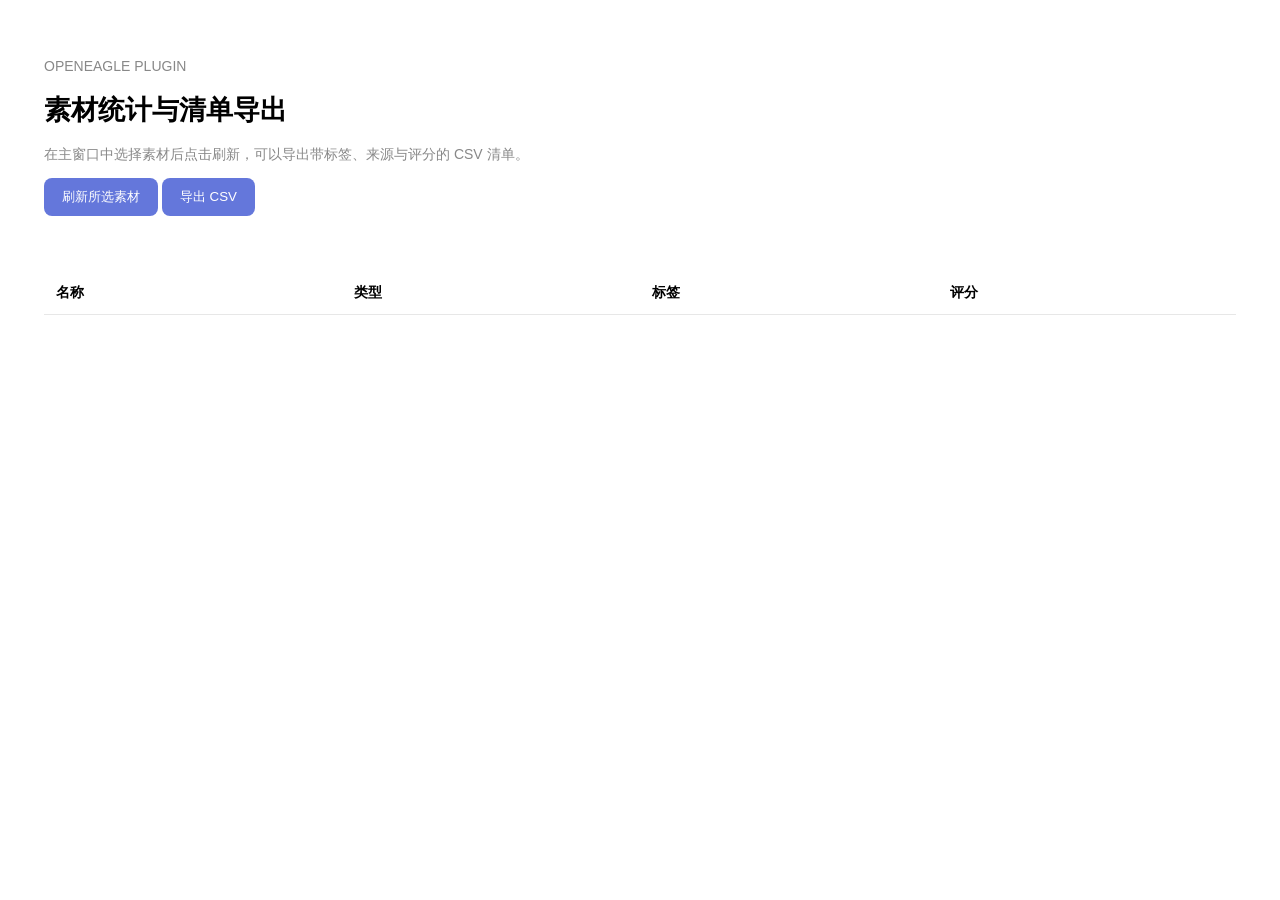
==== plugins/selection-stats/index.html @ f540e952 "Initial open-source release" ====
<!doctype html><html lang="zh-CN"><head><meta charset="utf-8"><meta http-equiv="Content-Security-Policy" content="default-src 'none'; script-src 'unsafe-inline'; style-src 'unsafe-inline'"><style>:root{color-scheme:light dark}body{font:14px -apple-system,sans-serif;padding:36px}h1{font-size:27px}p{color:#888}button{padding:10px 18px;border-radius:8px;background:#6477db;color:white;border:0;cursor:pointer}table{width:100%;margin-top:24px;border-collapse:collapse}td,th{text-align:left;padding:12px;border-bottom:1px solid #8883}#stats{display:flex;gap:28px;margin:28px 0;font-size:23px}.small{font-size:12px;color:#888}</style></head><body><p>OPENEAGLE PLUGIN</p><h1>素材统计与清单导出</h1><p>在主窗口中选择素材后点击刷新，可以导出带标签、来源与评分的 CSV 清单。</p><button id="refresh">刷新所选素材</button> <button id="export">导出 CSV</button><div id="stats"></div><table><thead><tr><th>名称</th><th>类型</th><th>标签</th><th>评分</th></tr></thead><tbody id="rows"></tbody></table><p id="status"></p><script>
let items=[];
async function refresh(){items=await openeagle.getSelection();document.getElementById('stats').textContent=`${items.length} 个素材 · ${(items.reduce((n,i)=>n+i.byteCount,0)/1048576).toFixed(1)} MB`;const rows=document.getElementById('rows');rows.replaceChildren();for(const item of items){const row=document.createElement('tr');for(const value of [item.name,item.ext,item.tags.join(', '),'★'.repeat(item.rating)]){const cell=document.createElement('td');cell.textContent=value;row.append(cell)}rows.append(row)}}
document.getElementById('refresh').onclick=refresh;
document.getElementById('export').onclick=async()=>{const cell=value=>'"'+String(value).replaceAll('"','""').replace(/^[=+\-@]/,"'$&")+'"';const rows=[['名称','类型','标签','评分','来源','备注'],...items.map(i=>[i.name,i.ext,i.tags.join(', '),i.rating,i.sourceURL,i.note])];const saved=await openeagle.saveText('OpenEagle-素材清单.csv','\ufeff'+rows.map(row=>row.map(cell).join(',')).join('\r\n'));document.getElementById('status').textContent=saved?'已导出。':'已取消。'};refresh();
</script></body></html>
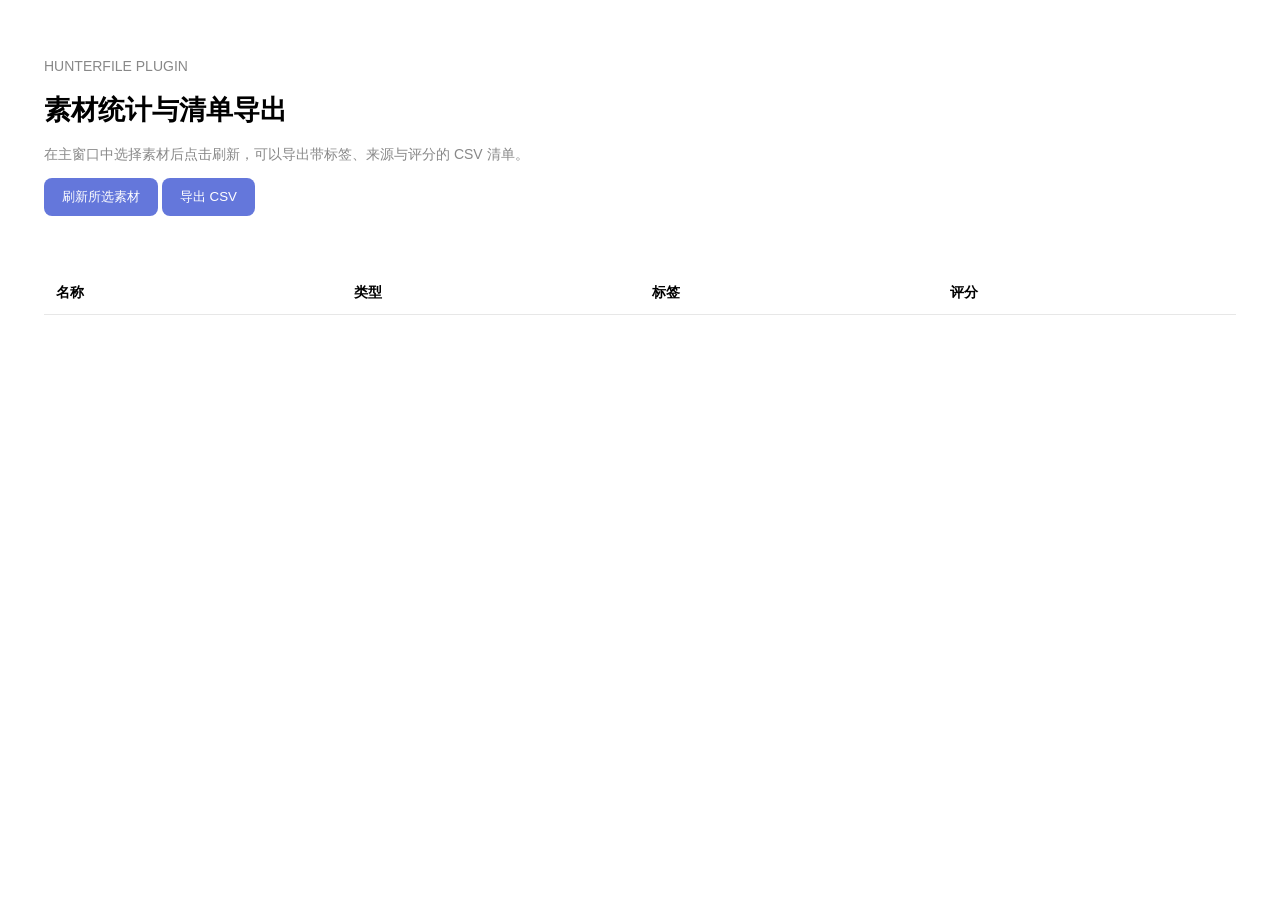
==== commit bfe190ce: "feat: rename HunterFile and add semantic organization and local generation" ====
--- a/plugins/selection-stats/index.html
+++ b/plugins/selection-stats/index.html
@@ -1,6 +1,6 @@
-<!doctype html><html lang="zh-CN"><head><meta charset="utf-8"><meta http-equiv="Content-Security-Policy" content="default-src 'none'; script-src 'unsafe-inline'; style-src 'unsafe-inline'"><style>:root{color-scheme:light dark}body{font:14px -apple-system,sans-serif;padding:36px}h1{font-size:27px}p{color:#888}button{padding:10px 18px;border-radius:8px;background:#6477db;color:white;border:0;cursor:pointer}table{width:100%;margin-top:24px;border-collapse:collapse}td,th{text-align:left;padding:12px;border-bottom:1px solid #8883}#stats{display:flex;gap:28px;margin:28px 0;font-size:23px}.small{font-size:12px;color:#888}</style></head><body><p>OPENEAGLE PLUGIN</p><h1>素材统计与清单导出</h1><p>在主窗口中选择素材后点击刷新，可以导出带标签、来源与评分的 CSV 清单。</p><button id="refresh">刷新所选素材</button> <button id="export">导出 CSV</button><div id="stats"></div><table><thead><tr><th>名称</th><th>类型</th><th>标签</th><th>评分</th></tr></thead><tbody id="rows"></tbody></table><p id="status"></p><script>
+<!doctype html><html lang="zh-CN"><head><meta charset="utf-8"><meta http-equiv="Content-Security-Policy" content="default-src 'none'; script-src 'unsafe-inline'; style-src 'unsafe-inline'"><style>:root{color-scheme:light dark}body{font:14px -apple-system,sans-serif;padding:36px}h1{font-size:27px}p{color:#888}button{padding:10px 18px;border-radius:8px;background:#6477db;color:white;border:0;cursor:pointer}table{width:100%;margin-top:24px;border-collapse:collapse}td,th{text-align:left;padding:12px;border-bottom:1px solid #8883}#stats{display:flex;gap:28px;margin:28px 0;font-size:23px}.small{font-size:12px;color:#888}</style></head><body><p>HUNTERFILE PLUGIN</p><h1>素材统计与清单导出</h1><p>在主窗口中选择素材后点击刷新，可以导出带标签、来源与评分的 CSV 清单。</p><button id="refresh">刷新所选素材</button> <button id="export">导出 CSV</button><div id="stats"></div><table><thead><tr><th>名称</th><th>类型</th><th>标签</th><th>评分</th></tr></thead><tbody id="rows"></tbody></table><p id="status"></p><script>
 let items=[];
-async function refresh(){items=await openeagle.getSelection();document.getElementById('stats').textContent=`${items.length} 个素材 · ${(items.reduce((n,i)=>n+i.byteCount,0)/1048576).toFixed(1)} MB`;const rows=document.getElementById('rows');rows.replaceChildren();for(const item of items){const row=document.createElement('tr');for(const value of [item.name,item.ext,item.tags.join(', '),'★'.repeat(item.rating)]){const cell=document.createElement('td');cell.textContent=value;row.append(cell)}rows.append(row)}}
+async function refresh(){items=await hunterfile.getSelection();document.getElementById('stats').textContent=`${items.length} 个素材 · ${(items.reduce((n,i)=>n+i.byteCount,0)/1048576).toFixed(1)} MB`;const rows=document.getElementById('rows');rows.replaceChildren();for(const item of items){const row=document.createElement('tr');for(const value of [item.name,item.ext,item.tags.join(', '),'★'.repeat(item.rating)]){const cell=document.createElement('td');cell.textContent=value;row.append(cell)}rows.append(row)}}
 document.getElementById('refresh').onclick=refresh;
-document.getElementById('export').onclick=async()=>{const cell=value=>'"'+String(value).replaceAll('"','""').replace(/^[=+\-@]/,"'$&")+'"';const rows=[['名称','类型','标签','评分','来源','备注'],...items.map(i=>[i.name,i.ext,i.tags.join(', '),i.rating,i.sourceURL,i.note])];const saved=await openeagle.saveText('OpenEagle-素材清单.csv','\ufeff'+rows.map(row=>row.map(cell).join(',')).join('\r\n'));document.getElementById('status').textContent=saved?'已导出。':'已取消。'};refresh();
+document.getElementById('export').onclick=async()=>{const cell=value=>'"'+String(value).replaceAll('"','""').replace(/^[=+\-@]/,"'$&")+'"';const rows=[['名称','类型','标签','评分','来源','备注'],...items.map(i=>[i.name,i.ext,i.tags.join(', '),i.rating,i.sourceURL,i.note])];const saved=await hunterfile.saveText('HunterFile-素材清单.csv','\ufeff'+rows.map(row=>row.map(cell).join(',')).join('\r\n'));document.getElementById('status').textContent=saved?'已导出。':'已取消。'};refresh();
 </script></body></html>
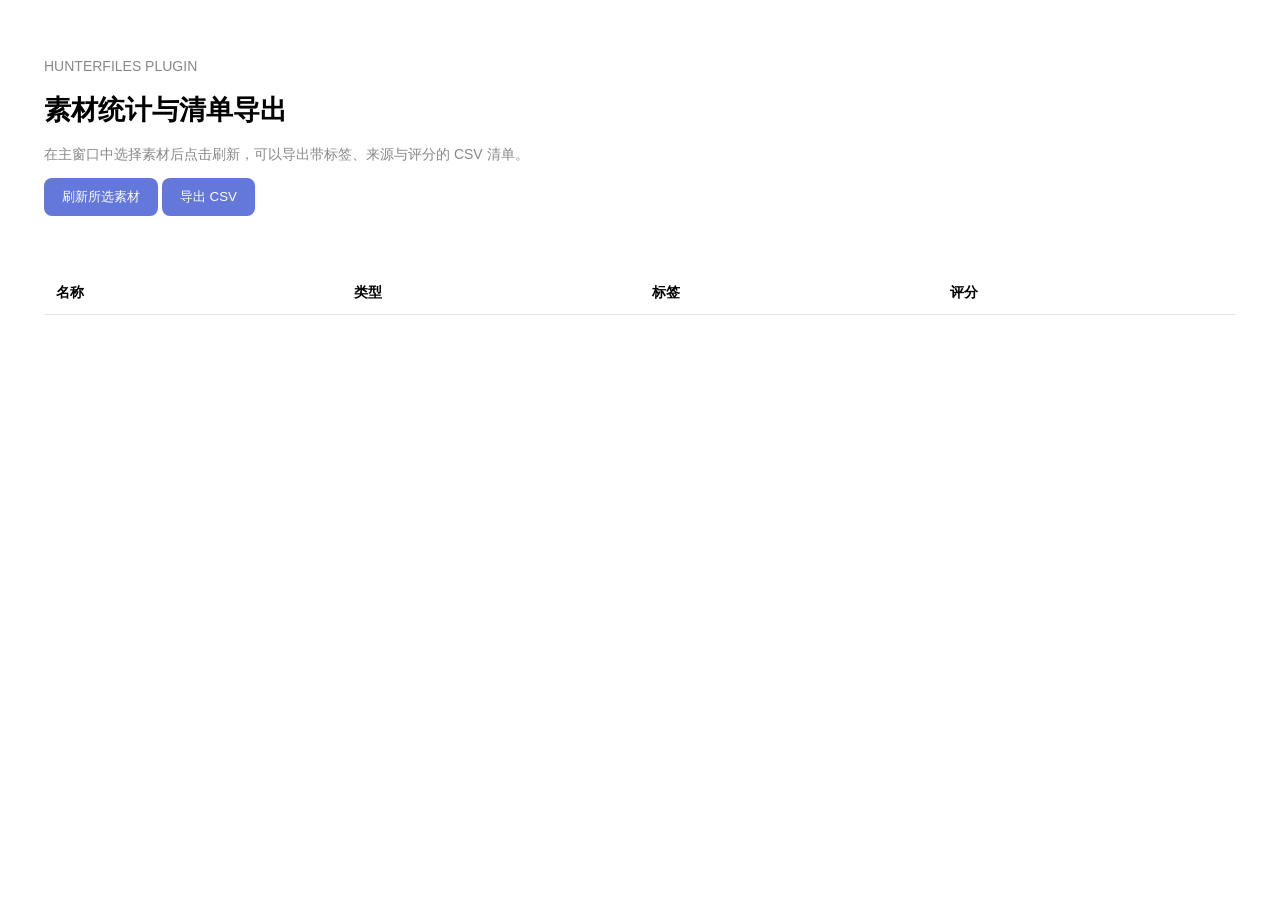
==== commit d64939d8: "Rename product to HunterFiles and introduce H branding" ====
--- a/plugins/selection-stats/index.html
+++ b/plugins/selection-stats/index.html
@@ -1,6 +1,6 @@
-<!doctype html><html lang="zh-CN"><head><meta charset="utf-8"><meta http-equiv="Content-Security-Policy" content="default-src 'none'; script-src 'unsafe-inline'; style-src 'unsafe-inline'"><style>:root{color-scheme:light dark}body{font:14px -apple-system,sans-serif;padding:36px}h1{font-size:27px}p{color:#888}button{padding:10px 18px;border-radius:8px;background:#6477db;color:white;border:0;cursor:pointer}table{width:100%;margin-top:24px;border-collapse:collapse}td,th{text-align:left;padding:12px;border-bottom:1px solid #8883}#stats{display:flex;gap:28px;margin:28px 0;font-size:23px}.small{font-size:12px;color:#888}</style></head><body><p>HUNTERFILE PLUGIN</p><h1>素材统计与清单导出</h1><p>在主窗口中选择素材后点击刷新，可以导出带标签、来源与评分的 CSV 清单。</p><button id="refresh">刷新所选素材</button> <button id="export">导出 CSV</button><div id="stats"></div><table><thead><tr><th>名称</th><th>类型</th><th>标签</th><th>评分</th></tr></thead><tbody id="rows"></tbody></table><p id="status"></p><script>
+<!doctype html><html lang="zh-CN"><head><meta charset="utf-8"><meta http-equiv="Content-Security-Policy" content="default-src 'none'; script-src 'unsafe-inline'; style-src 'unsafe-inline'"><style>:root{color-scheme:light dark}body{font:14px -apple-system,sans-serif;padding:36px}h1{font-size:27px}p{color:#888}button{padding:10px 18px;border-radius:8px;background:#6477db;color:white;border:0;cursor:pointer}table{width:100%;margin-top:24px;border-collapse:collapse}td,th{text-align:left;padding:12px;border-bottom:1px solid #8883}#stats{display:flex;gap:28px;margin:28px 0;font-size:23px}.small{font-size:12px;color:#888}</style></head><body><p>HUNTERFILES PLUGIN</p><h1>素材统计与清单导出</h1><p>在主窗口中选择素材后点击刷新，可以导出带标签、来源与评分的 CSV 清单。</p><button id="refresh">刷新所选素材</button> <button id="export">导出 CSV</button><div id="stats"></div><table><thead><tr><th>名称</th><th>类型</th><th>标签</th><th>评分</th></tr></thead><tbody id="rows"></tbody></table><p id="status"></p><script>
 let items=[];
-async function refresh(){items=await hunterfile.getSelection();document.getElementById('stats').textContent=`${items.length} 个素材 · ${(items.reduce((n,i)=>n+i.byteCount,0)/1048576).toFixed(1)} MB`;const rows=document.getElementById('rows');rows.replaceChildren();for(const item of items){const row=document.createElement('tr');for(const value of [item.name,item.ext,item.tags.join(', '),'★'.repeat(item.rating)]){const cell=document.createElement('td');cell.textContent=value;row.append(cell)}rows.append(row)}}
+async function refresh(){items=await hunterfiles.getSelection();document.getElementById('stats').textContent=`${items.length} 个素材 · ${(items.reduce((n,i)=>n+i.byteCount,0)/1048576).toFixed(1)} MB`;const rows=document.getElementById('rows');rows.replaceChildren();for(const item of items){const row=document.createElement('tr');for(const value of [item.name,item.ext,item.tags.join(', '),'★'.repeat(item.rating)]){const cell=document.createElement('td');cell.textContent=value;row.append(cell)}rows.append(row)}}
 document.getElementById('refresh').onclick=refresh;
-document.getElementById('export').onclick=async()=>{const cell=value=>'"'+String(value).replaceAll('"','""').replace(/^[=+\-@]/,"'$&")+'"';const rows=[['名称','类型','标签','评分','来源','备注'],...items.map(i=>[i.name,i.ext,i.tags.join(', '),i.rating,i.sourceURL,i.note])];const saved=await hunterfile.saveText('HunterFile-素材清单.csv','\ufeff'+rows.map(row=>row.map(cell).join(',')).join('\r\n'));document.getElementById('status').textContent=saved?'已导出。':'已取消。'};refresh();
+document.getElementById('export').onclick=async()=>{const cell=value=>'"'+String(value).replaceAll('"','""').replace(/^[=+\-@]/,"'$&")+'"';const rows=[['名称','类型','标签','评分','来源','备注'],...items.map(i=>[i.name,i.ext,i.tags.join(', '),i.rating,i.sourceURL,i.note])];const saved=await hunterfiles.saveText('HunterFiles-素材清单.csv','\ufeff'+rows.map(row=>row.map(cell).join(',')).join('\r\n'));document.getElementById('status').textContent=saved?'已导出。':'已取消。'};refresh();
 </script></body></html>
